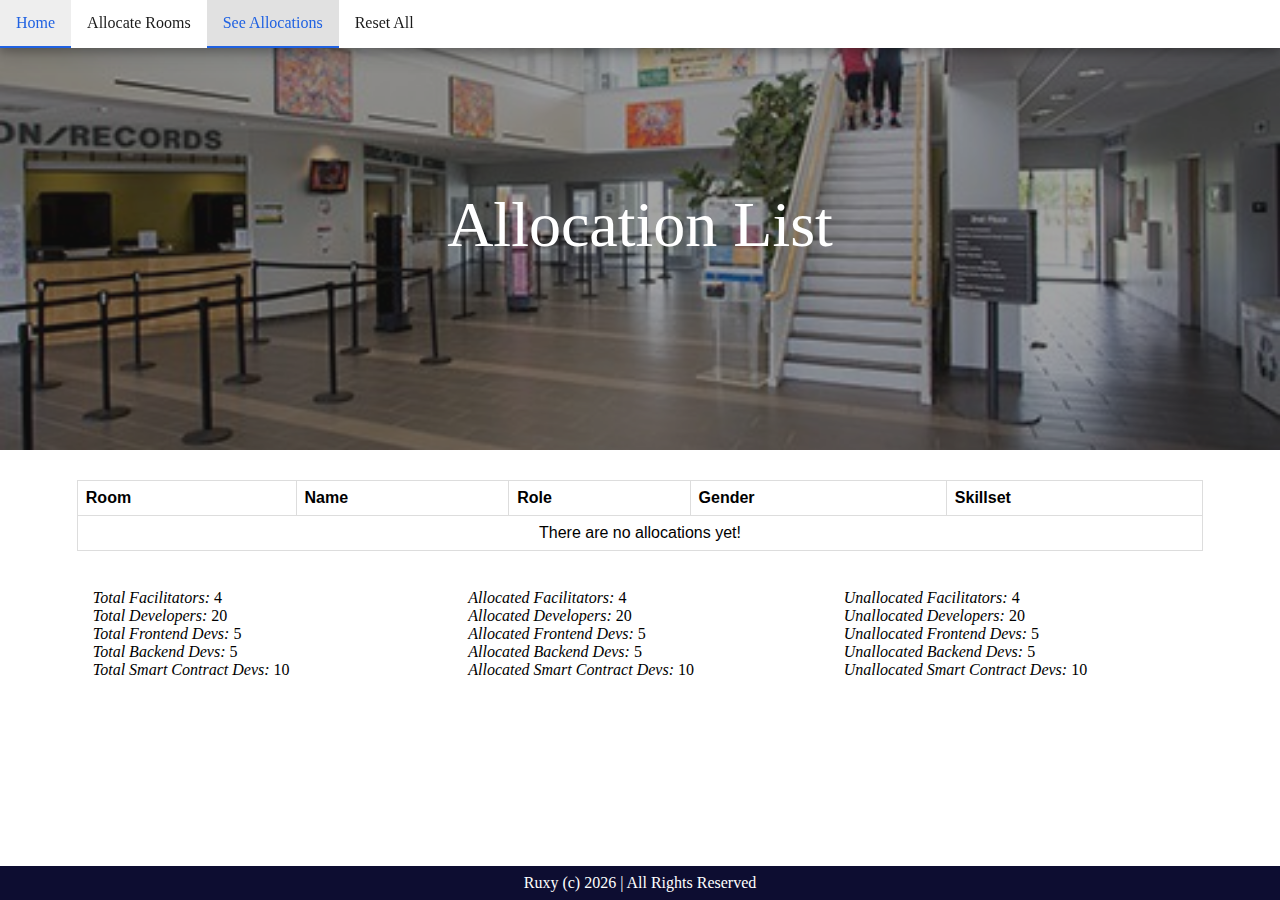
==== allocations.html @ a07a942c "Zuri Stay Allocator First Commit" ====
<!DOCTYPE html>
<html lang="en">
<head>
    <meta charset="UTF-8">
    <meta http-equiv="X-UA-Compatible" content="IE=edge">
    <meta name="viewport" content="width=device-width, initial-scale=1.0">
    <title>ZuriStay | Allocations</title>
    <link href="style.css" rel="stylesheet"/>
</head>
<body>
    <header>
		<div class="topnav" id="topnav">
		  <a href="index.html"class="floater" target="_blank"><span class="icontainer"><i class="fa fa-fw fa-home"></i></span> Home</a>
			<a class="floater" href="index.html#allocate" target="_blank"><span class="icontainer"><i class="fa fa-fw fa-info"></i></span> Allocate Rooms</a>
			<a class="active" href="#"><span class="icontainer"><i class="fa fa-fw fa-gears"></i></span> See Allocations</a>
			<a class="floater" href="javascript:void(0);" onclick="resetAll();"><span class="icontainer"><i class="fa fa-fw fa-calendar-check-o"></i></span> Reset All</a>
		  <a href="javascript:void(0);" class="icon" onclick="navFunction()">
		    <i class="fa fa-bars"></i>
		  </a>
		</div>
	</header>
    <main>
        <div class="pic-holder2">
            <div class="pic-overlay flex pic-container">
                Allocation List
            </div> 
        </div>
        <div class="allocate-container">
            <table class="list-table">
                <tr>
                    <th>Room</th>
                    <th>Name</th>
                    <th>Role</th>
                    <th>Gender</th>
                    <th>Skillset</th>
                </tr>
                <tbody class="table-data"></tbody>
            </table>
        </div>
        <div class="allocate-container">
            <div class="stat-container flex flex-wrap">
                <div class="flex-child-3">
                    <div><i>Total Facilitators:</i> <span>4</span></div>
                    <div><i>Total Developers:</i> <span>20</span></div>
                    <div><i>Total Frontend Devs:</i> <span>5</span></div>
                    <div><i>Total Backend Devs:</i> <span>5</span></div>
                    <div><i>Total Smart Contract Devs:</i> <span>10</span></div>
                </div>
                <div class="flex-child-3">
                    <div><i>Allocated Facilitators:</i> <span>4</span></div>
                    <div><i>Allocated Developers:</i> <span>20</span></div>
                    <div><i>Allocated Frontend Devs:</i> <span>5</span></div>
                    <div><i>Allocated Backend Devs:</i> <span>5</span></div>
                    <div><i>Allocated Smart Contract Devs:</i> <span>10</span></div>
                </div>
                <div class="flex-child-3">
                    <div><i>Unallocated Facilitators:</i> <span>4</span></div>
                    <div><i>Unallocated Developers:</i> <span>20</span></div>
                    <div><i>Unallocated Frontend Devs:</i> <span>5</span></div>
                    <div><i>Unallocated Backend Devs:</i> <span>5</span></div>
                    <div><i>Unallocated Smart Contract Devs:</i> <span>10</span></div>
                </div>
            </div>
        </div>
    </main>
    <footer>
        Ruxy (c) <script> var date = new Date(); document.write(date.getFullYear());</script> | All Rights Reserved
    </footer>

    <script src="./localstorage.js"></script>
    <script src="./jsonpath.js"></script>
    <script src="./script.js" type="text/javascript"></script>
    <script type="text/javascript">
        tableUpdateAll();
        headCount();
        updateTableCount();
    </script>
</body>
</html>
---- style.css ----
* {
    box-sizing: border-box;
}

html, body {
    padding: 0;
    margin: 0;
}

h2 {
    font-size: 28px;
}

h3 {
    font-size: 25px;
}

header {
	position: fixed;
	top: 0;
	left: 0;
	width: 100%;
	z-index: 9999;
}

.topnav {
  overflow: hidden;
  background-color: #fff;
	box-shadow: 0 4px 8px 0 rgba(0, 0, 0, 0.2), 0 6px 20px 0 rgba(0, 0, 0, 0.19);
}

.topnav a {
  float: left;
  display: block;
  color: rgb(27,27,27);
  text-align: center;
  padding: 14px 16px;
  text-decoration: none;
  font-size: 16px;
}

.topnav a:hover {
  background-color: #eee;
  color: #2062e2;
	border-bottom: 2px solid #2062e2;
}

.topnav a.active {
  color: #2062e2;
  background-color: #e1e1e1;
	border-bottom: 2px solid #2062e2;
}

.topnav .icon {
  display: none;
}

.floater {
	float: right;
}
.icontainer {
	display: none;
}

.flex {
    display: flex;
}

.flex-wrap {
    flex-wrap: wrap;
}

.flex-child {
    width: 50%;
    padding: 8px 16px;
    /* box-sizing: border-box; */
}

.flex-child-3 {
    width: 33.33%;
    padding: 8px 16px;
}

.pic-container {
    justify-content: center;
    align-items: center;
    color: white;
    /* box-sizing: border-box; */
    font-size: 32px;
    padding: 20px;
}

.pic-holder {
    width: 100%;
    height: 70vh;
    background-size: cover;
    background-position: center;
    background-repeat: no-repeat;
    background-image: url(Entertainment.jpg);
}

.pic-holder2 {
    width: 100%;
    height: 50vh;
    background-size: cover;
    background-position: center;
    background-repeat: no-repeat;
    background-image: url(Education.jpg);
}

.pic-overlay {
    background-color: rgba(27, 27, 27, 0.4);
    width: 100%;
    height: 100%;
    color: white;
    font-size: 4rem;
}

.pic-overlay:hover {
    background-color: rgba(27, 27, 27, 0.6);
}

.allocate-container {
    margin: 30px 6%;
}

.allocate-container h2 {
    text-align: center;
    color: #0d0d31;
}

.room-head {
    display: flex;
    justify-content: space-between;
}

.room-head h3{
    margin: auto 0;
    cursor: default;
}

.add-btn {
    padding: 12px 16px;
    text-decoration: none;
    border-radius: 12px;
    color: white;
    background-color: navy;
}

.add-btn:hover {
    background-color: #2062e2;
}

.card {
    border-radius: 12px;
    align-items: center;
    position: relative;
    overflow: hidden;
    background-color: #bfbebe;
}

.accordion {
    margin: 10px -15px -15px;
    background-color: bisque;
    padding: 10px;
}

.accordion-head {
    background-color: #eee;
    color: #444;
    cursor: pointer;
    padding: 18px;
    width: 100%;
    border: none;
    text-align: left;
    outline: none;
    font-size: 15px;
    transition: 0.4s;
  }
  
  .active-accordion, .accordion-head:hover {
    background-color: #ccc;
  }
  
  .accordion-head:after {
    content: '\002B';
    color: #2062e2;
    font-weight: bold;
    float: right;
    margin-left: 5px;
  }
  
  .active-accordion:after {
    content: "\2212";
  }
  
  .accordion-panel {
    /* padding: 0 18px; */
    background-color: white;
    max-height: 0;
    overflow: hidden;
    transition: max-height 0.2s ease-out;
  }

  .accordion-panel div{
    overflow-x: auto;
    display: block;
  }

  .accordion-panel table {
    font-family: arial, sans-serif;
    border-collapse: collapse;
    width: 100%;
    white-space: normal;
  }

  .list-table{
    font-family: arial, sans-serif;
    border-collapse: collapse;
    border-spacing: 0;
    width: 100%;
    border: 1px solid #ddd;
  }

  .list-table td, th {
    border: 1px solid #dddddd;
    text-align: left;
    padding: 8px;
  }

  .accordion-panel td, th {
    border: 1px solid #dddddd;
    text-align: left;
    padding: 8px;
  }

  tr:nth-child(even) {
    background-color: #dddddd;
  }

.room {
    padding: 15px;
}

.modal {
    position: fixed;
    z-index: 10000;
    top: 0;
    left: 0;
    height: 100%;
    width: 100%;
    background-color:rgba(27, 27, 27, 0.75);
    display: flex;
    justify-content: center;
    align-items: center;
    backdrop-filter: blur(8px);
    -webkit-backdrop-filter: blur(8px);
}

.modal-container {
    box-shadow: 0 0.3rem 0.5rem rgb(27,27,27);
    width: 550px;
    max-width: 80%;
    background-color: white;
    padding: 30px;
    border-radius: 10px;
    overflow: hidden;
}

.modal-container-head {
    margin: -30px -30px 0;
    padding: 30px 30px 20px;
    background-color: rgb(199, 199, 199);
    position: relative;
}

.modal-container-head h4 {
    margin: 0;
    padding: 0;
    text-transform: uppercase;
    text-align: center;
}

.modal-container-head > span {
    padding: 5px;
    border-radius: 5px;
    background-color: navy;
    color: white;
    position: absolute;
    right: 10px;
    top: 10px;
    font-weight: bolder;
    cursor: pointer;
}

.modal-container-head > span:hover {
    background-color: #2062e2;
}

.unsee {
    display: none !important;
}

.modal-container-body {
    margin-top: 20px;
}

.form-groupie {
    display: table;
    width: 100%;
}

.form-groupie > label {
    padding: 0 10px;
    display: table-cell;
    width: 1px;
    white-space: nowrap;
    font-weight: bold;
}
  
  .form-groupie > input, .form-groupie select, .form-groupie > div {
    display: table-cell;
    width: 100%;
    margin-top: 10px;
}

.form-groupie-label {
    vertical-align: middle;
}

.form-groupie > div > div {
    display: flex;
    align-items: center;
}

.form-groupie > div > div label {
    color: #495057;
}
  
.btnSpace {
    float: right;
    margin: 20px 0;
    cursor: pointer;
    color: #fff;
    background-color: #2062e2;
    border-color: transparent;
    text-decoration: none;
    font-size: 16px;
    line-height: 24px;
}

.btnSpace:hover {
    background-color: navy;
}

.btn {
    padding: 10px 44px;
    border-radius: 30px;
    font-weight: 300;
    display: inline-block;
    text-align: center;
    white-space: nowrap;
    vertical-align: middle;
    border: 1px solid transparent;
}

.form-control {
    box-shadow: none;
    border: 0;
    border: none;
    border-radius: 0;
    height: 46px;
    border-bottom: 1px solid #C3CFD8;
    background: transparent;
    padding: 0.375rem 0.75rem;
    font-size: 1rem;
    line-height: 1.5;
    outline: none;
    color: #495057;
}

.form-control:focus, .form-control:active {
    border-color: #65d3e3;
    box-shadow: none;
}

footer {
    text-align: center;
    background-color: #0d0d31;
    padding: 8px;
    color: white;
    margin-top: 100px;
    position: fixed;
    bottom: 0;
    width: 100%;
}

@media screen and (max-width: 710px) {
	.flex-child {
		width: 100%;
		max-width: 100%;
	}
	.flex-child-3{
        width: 100%;
        max-width: 100%;
    }
	.topnav a:not(:first-child) {display: none;}
	.mtclouds {margin-top: -35%;}
	.icontainer {
	display: inline-block;
    }
  .topnav a.icon {
    float: right;
    display: block;
  }
  .topnav.responsive {position: relative;}
  .topnav.responsive .icon {
    position: absolute;
    right: 0;
    top: 0;
  }
  .topnav.responsive a {
    float: none;
    display: block;
    text-align: left;
  }
}
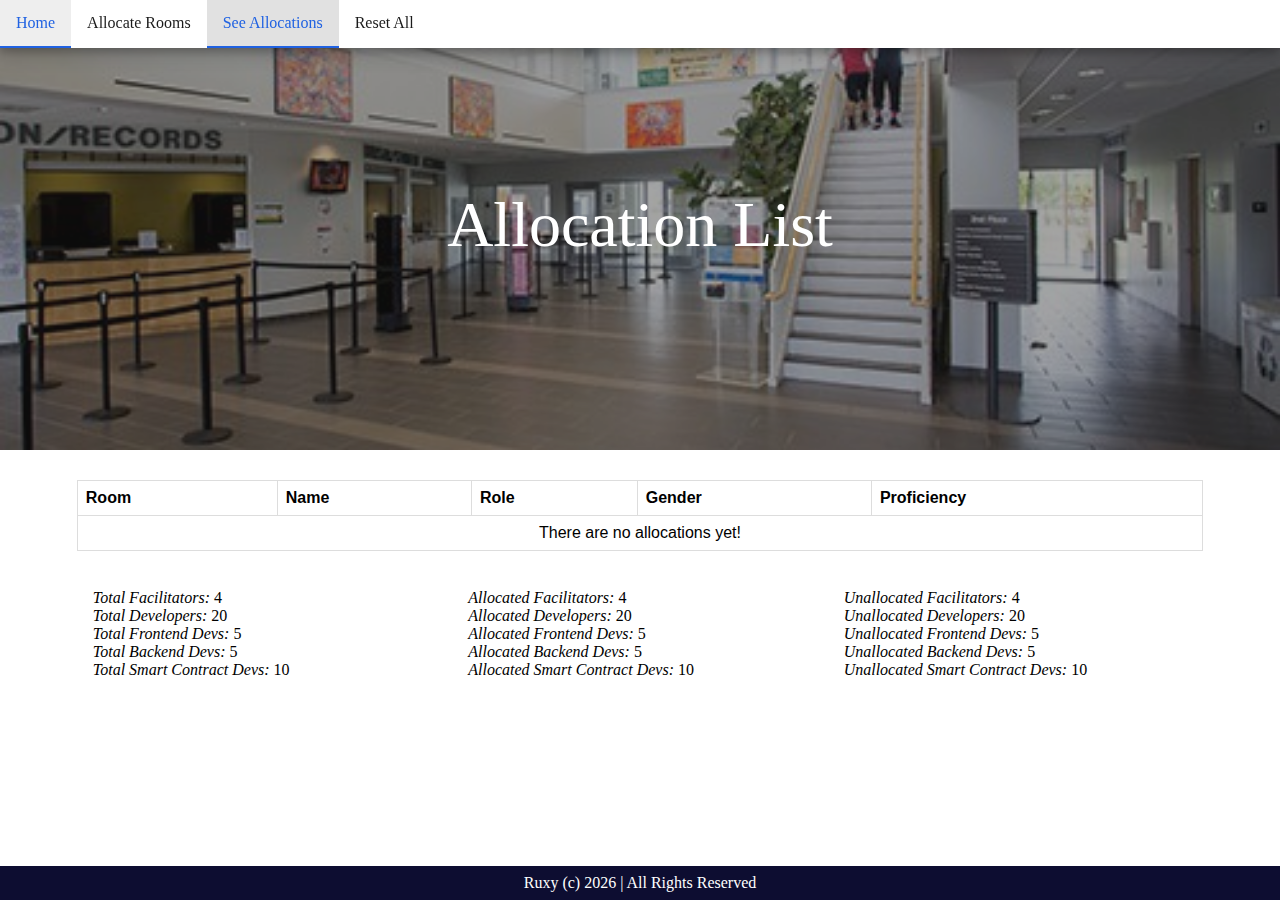
==== commit fe3040c6: "Update tables" ====
--- a/allocations.html
+++ b/allocations.html
@@ -32,7 +32,7 @@
                     <th>Name</th>
                     <th>Role</th>
                     <th>Gender</th>
-                    <th>Skillset</th>
+                    <th>Proficiency</th>
                 </tr>
                 <tbody class="table-data"></tbody>
             </table>
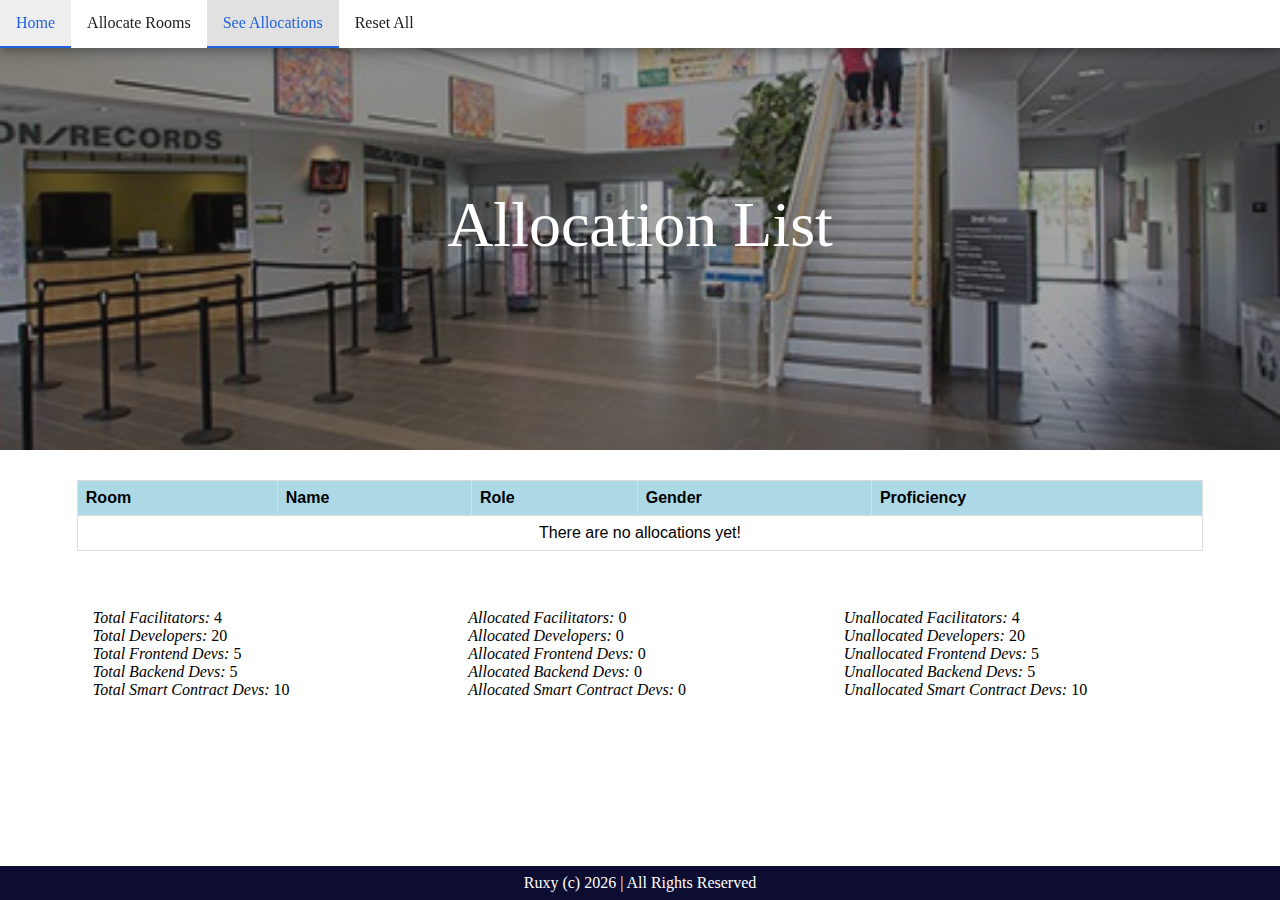
==== commit 35f33f95: "Updated all files" ====
--- a/allocations.html
+++ b/allocations.html
@@ -10,8 +10,8 @@
 <body>
     <header>
 		<div class="topnav" id="topnav">
-		  <a href="index.html"class="floater" target="_blank"><span class="icontainer"><i class="fa fa-fw fa-home"></i></span> Home</a>
-			<a class="floater" href="index.html#allocate" target="_blank"><span class="icontainer"><i class="fa fa-fw fa-info"></i></span> Allocate Rooms</a>
+		  <a href="index.html"class="floater"><span class="icontainer"><i class="fa fa-fw fa-home"></i></span> Home</a>
+			<a class="floater" href="index.html#allocate"><span class="icontainer"><i class="fa fa-fw fa-info"></i></span> Allocate Rooms</a>
 			<a class="active" href="#"><span class="icontainer"><i class="fa fa-fw fa-gears"></i></span> See Allocations</a>
 			<a class="floater" href="javascript:void(0);" onclick="resetAll();"><span class="icontainer"><i class="fa fa-fw fa-calendar-check-o"></i></span> Reset All</a>
 		  <a href="javascript:void(0);" class="icon" onclick="navFunction()">
@@ -27,13 +27,15 @@
         </div>
         <div class="allocate-container">
             <table class="list-table">
-                <tr>
-                    <th>Room</th>
-                    <th>Name</th>
-                    <th>Role</th>
-                    <th>Gender</th>
-                    <th>Proficiency</th>
-                </tr>
+                <thead>
+                    <tr>
+                        <th>Room</th>
+                        <th>Name</th>
+                        <th>Role</th>
+                        <th>Gender</th>
+                        <th>Proficiency</th>
+                    </tr>
+                </thead>
                 <tbody class="table-data"></tbody>
             </table>
         </div>
--- a/style.css
+++ b/style.css
@@ -121,7 +121,13 @@
 }
 
 .allocate-container {
-    margin: 30px 6%;
+    margin: 30px 6% 50px;
+    overflow-x: auto;
+    display: block;
+}
+
+thead{
+    background-color: lightblue;
 }
 
 .allocate-container h2 {
